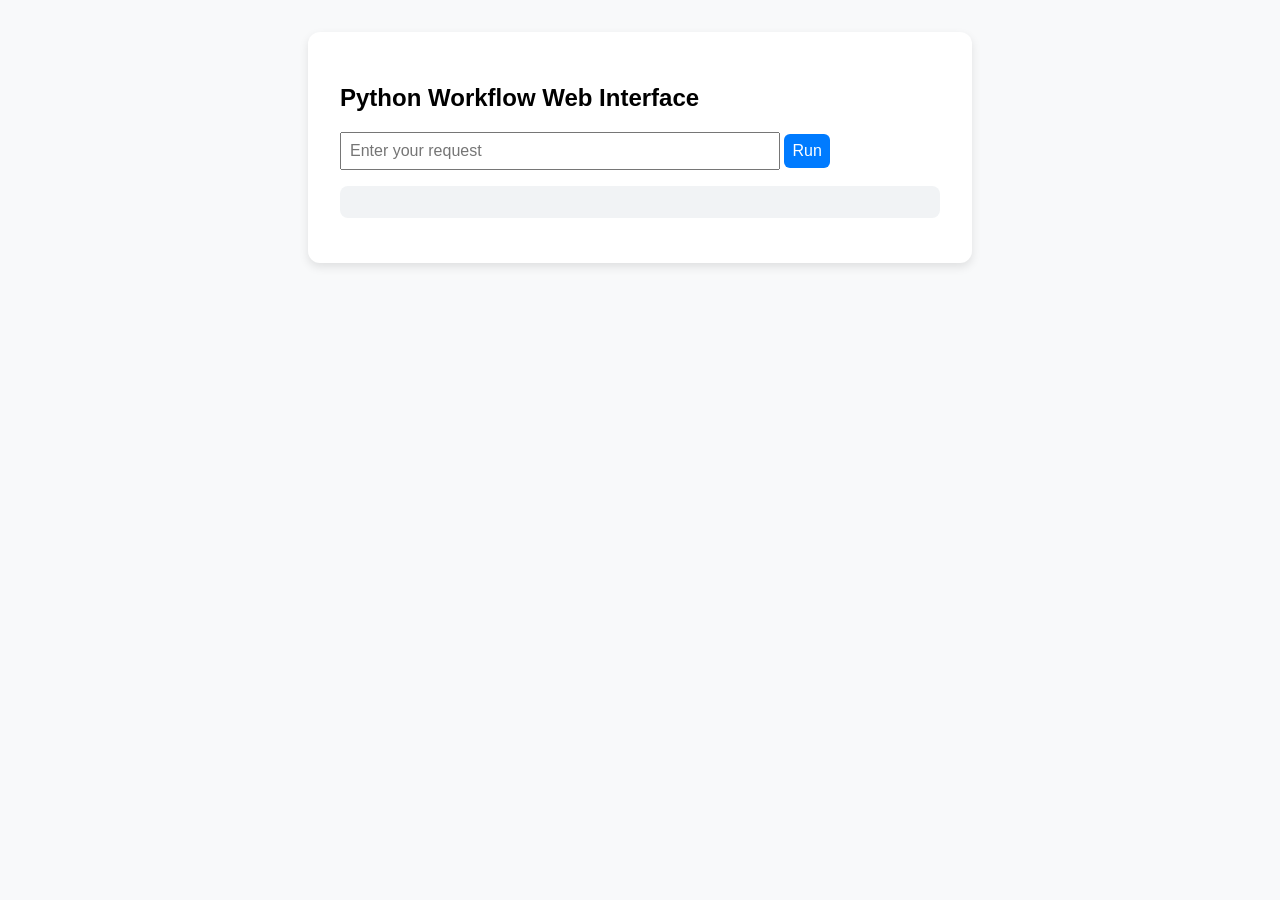
==== index.html @ 0d3f10f6 "first commit" ====
<!DOCTYPE html>
<html lang="en">
<head>
  <meta charset="UTF-8">
  <title>Python Workflow Web Interface</title>
  <style>
    body {
      font-family: Arial, sans-serif;
      margin: 2rem;
      background: #f8f9fa;
    }
    #container {
      background: white;
      padding: 2rem;
      border-radius: 12px;
      box-shadow: 0 4px 10px rgba(0,0,0,0.1);
      max-width: 600px;
      margin: auto;
    }
    input, button {
      padding: 0.5rem;
      font-size: 1rem;
    }
    input {
      width: 70%;
    }
    button {
      background: #007bff;
      color: white;
      border: none;
      border-radius: 6px;
      cursor: pointer;
    }
    button:hover {
      background: #0056b3;
    }
    pre {
      background: #f1f3f5;
      padding: 1rem;
      border-radius: 8px;
      white-space: pre-wrap;
      margin-top: 1rem;
    }
  </style>
</head>
<body>
  <div id="container">
    <h2>Python Workflow Web Interface</h2>
    <input id="userInput" placeholder="Enter your request" />
    <button id="sendBtn">Run</button>
    <pre id="output"></pre>
  </div>

  <script>
    document.getElementById("sendBtn").onclick = async () => {
      const userInput = document.getElementById("userInput").value;
      const outputEl = document.getElementById("output");
      outputEl.textContent = "Processing...";

      const response = await fetch("/run", {
        method: "POST",
        headers: { "Content-Type": "application/json" },
        body: JSON.stringify({ user_input: userInput })
      });

      const data = await response.json();
      outputEl.textContent = data.agent_output;
    };
  </script>
</body>
</html>
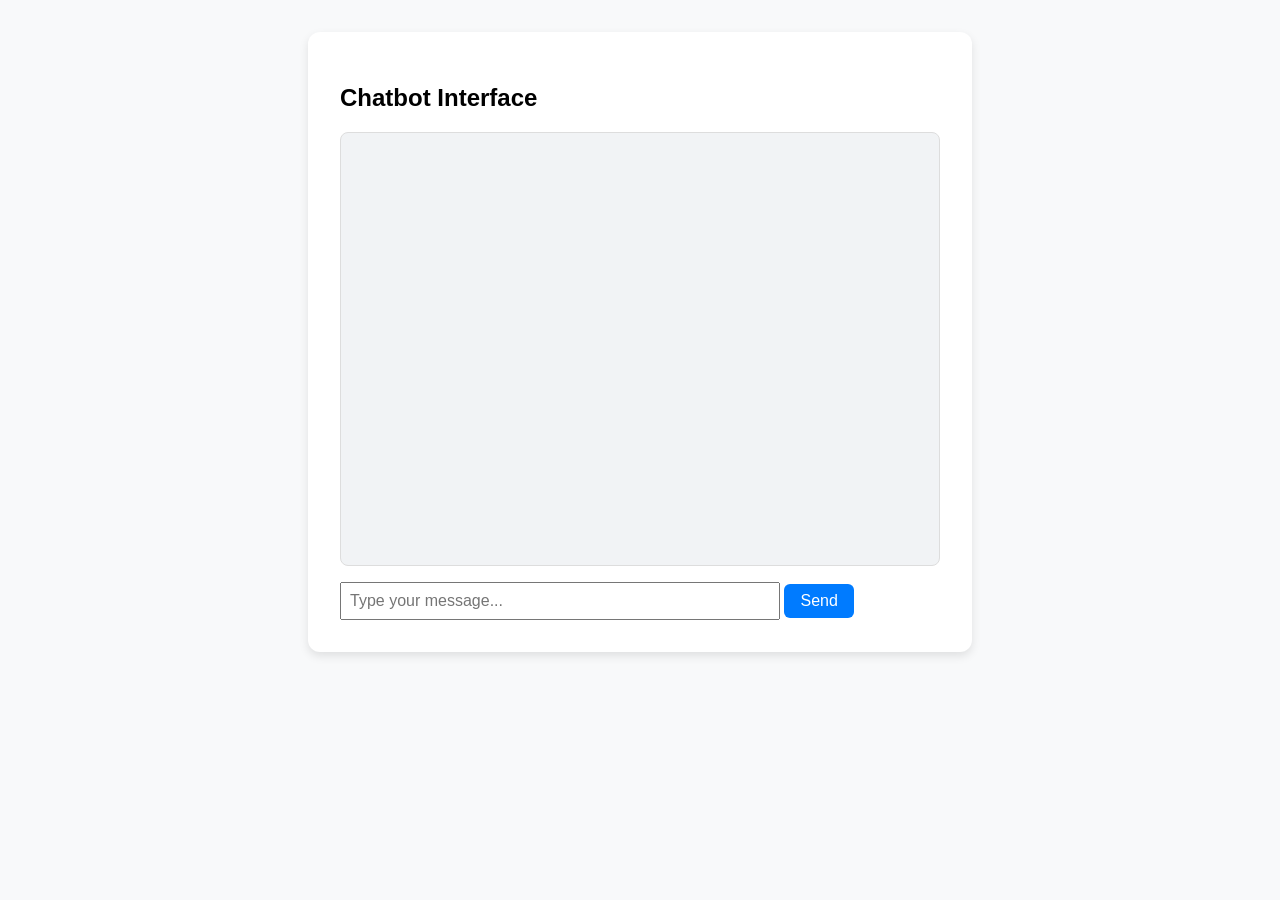
==== commit 0a02fead: "made the chat continous" ====
--- a/index.html
+++ b/index.html
@@ -2,12 +2,12 @@
 <html lang="en">
 <head>
   <meta charset="UTF-8">
-  <title>Python Workflow Web Interface</title>
+  <title>Continuous Chat Interface</title>
   <style>
     body {
       font-family: Arial, sans-serif;
+      background: #f8f9fa;
       margin: 2rem;
-      background: #f8f9fa;
     }
     #container {
       background: white;
@@ -17,14 +17,41 @@
       max-width: 600px;
       margin: auto;
     }
-    input, button {
+    #chatBox {
+      height: 400px;
+      overflow-y: auto;
+      border: 1px solid #ddd;
+      padding: 1rem;
+      border-radius: 8px;
+      background: #f1f3f5;
+      white-space: pre-wrap;
+      display: flex;
+      flex-direction: column;
+      gap: 0.5rem;
+      margin-bottom: 1rem;
+    }
+    .message {
+      padding: 0.6rem 1rem;
+      border-radius: 12px;
+      max-width: 80%;
+    }
+    .user {
+      background: #007bff;
+      color: white;
+      align-self: flex-end;
+    }
+    .bot {
+      background: #e9ecef;
+      align-self: flex-start;
+    }
+    input {
+      width: 70%;
       padding: 0.5rem;
       font-size: 1rem;
     }
-    input {
-      width: 70%;
-    }
     button {
+      padding: 0.5rem 1rem;
+      font-size: 1rem;
       background: #007bff;
       color: white;
       border: none;
@@ -34,38 +61,57 @@
     button:hover {
       background: #0056b3;
     }
-    pre {
-      background: #f1f3f5;
-      padding: 1rem;
-      border-radius: 8px;
-      white-space: pre-wrap;
-      margin-top: 1rem;
-    }
   </style>
 </head>
 <body>
   <div id="container">
-    <h2>Python Workflow Web Interface</h2>
-    <input id="userInput" placeholder="Enter your request" />
-    <button id="sendBtn">Run</button>
-    <pre id="output"></pre>
+    <h2>Chatbot Interface</h2>
+    <div id="chatBox"></div>
+    <input id="userInput" placeholder="Type your message..." />
+    <button id="sendBtn">Send</button>
   </div>
 
   <script>
-    document.getElementById("sendBtn").onclick = async () => {
-      const userInput = document.getElementById("userInput").value;
-      const outputEl = document.getElementById("output");
-      outputEl.textContent = "Processing...";
+    const chatBox = document.getElementById("chatBox");
+    const userInput = document.getElementById("userInput");
+    const sendBtn = document.getElementById("sendBtn");
+
+    async function sendMessage() {
+      const message = userInput.value.trim();
+      if (!message) return;
+
+      // Add user message to chat
+      appendMessage("user", message);
+      userInput.value = "";
+
+      // Show typing indicator
+      appendMessage("bot", "Thinking...");
 
       const response = await fetch("/run", {
         method: "POST",
         headers: { "Content-Type": "application/json" },
-        body: JSON.stringify({ user_input: userInput })
+        body: JSON.stringify({ user_input: message })
       });
 
       const data = await response.json();
-      outputEl.textContent = data.agent_output;
-    };
+
+      // Remove "Thinking..." and show bot's reply
+      chatBox.lastChild.remove();
+      appendMessage("bot", data.agent_output || data.error || "No response.");
+    }
+
+    function appendMessage(sender, text) {
+      const msg = document.createElement("div");
+      msg.className = `message ${sender}`;
+      msg.textContent = text;
+      chatBox.appendChild(msg);
+      chatBox.scrollTop = chatBox.scrollHeight;
+    }
+
+    sendBtn.onclick = sendMessage;
+    userInput.addEventListener("keypress", (e) => {
+      if (e.key === "Enter") sendMessage();
+    });
   </script>
 </body>
 </html>
